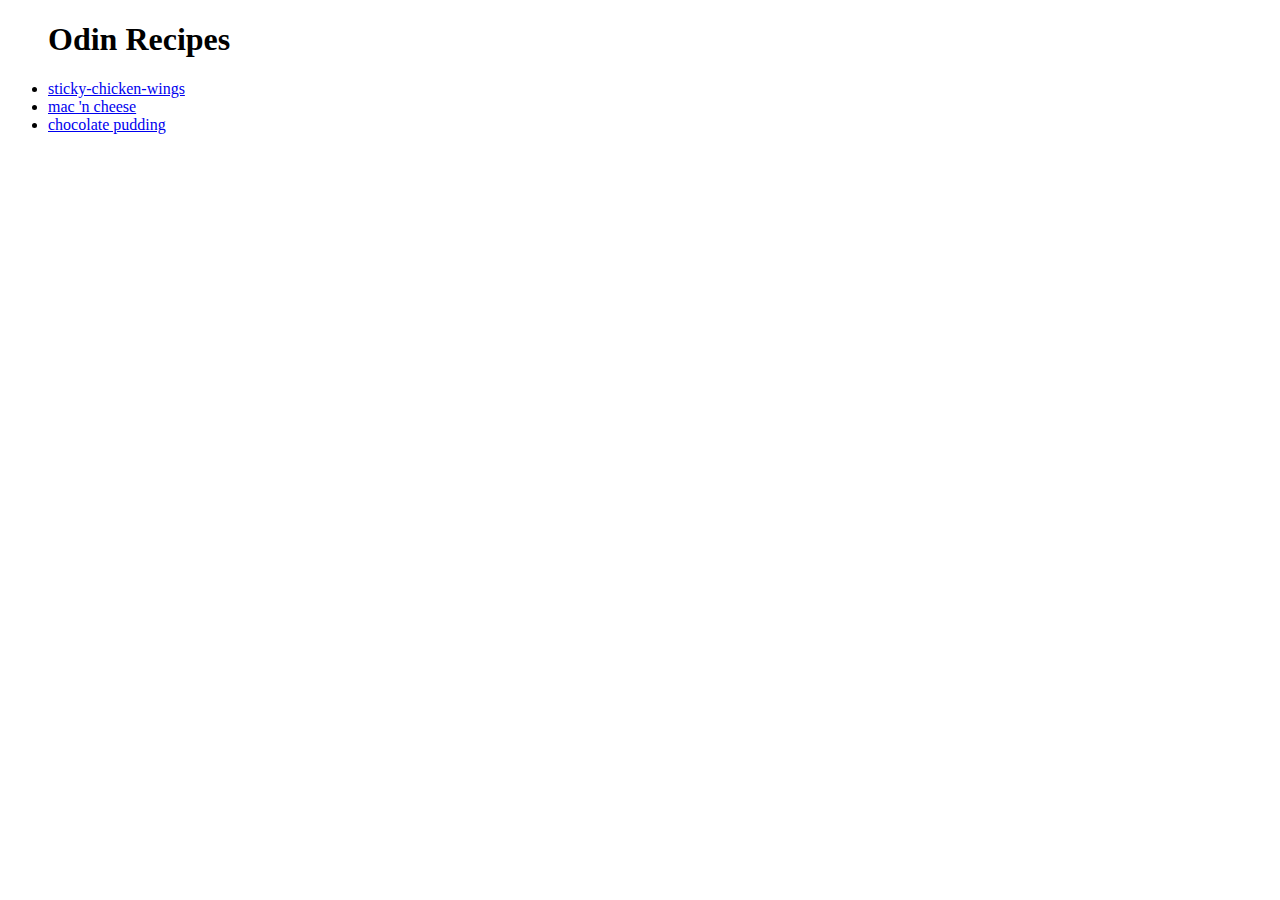
==== index.html @ 8f5f4f16 "Add home page:" ====
<!DOCTYPE html>
<html lang="en">
    <head>
        <meta charset="UTF-8">
        <title>Odin recipes</title>    
    </head>
    <body>
        <ul>
            <h1>Odin Recipes</h1>
            <li><a href="recipes/sticky-chicken-wings.html">sticky-chicken-wings</a></li>
            <li><a href="recipes/macncheese.html">mac 'n cheese</a></li>
            <li><a href="recipes/chocolate-pudding.html">chocolate pudding</a></li>
        </ul>
    </body>
</html>
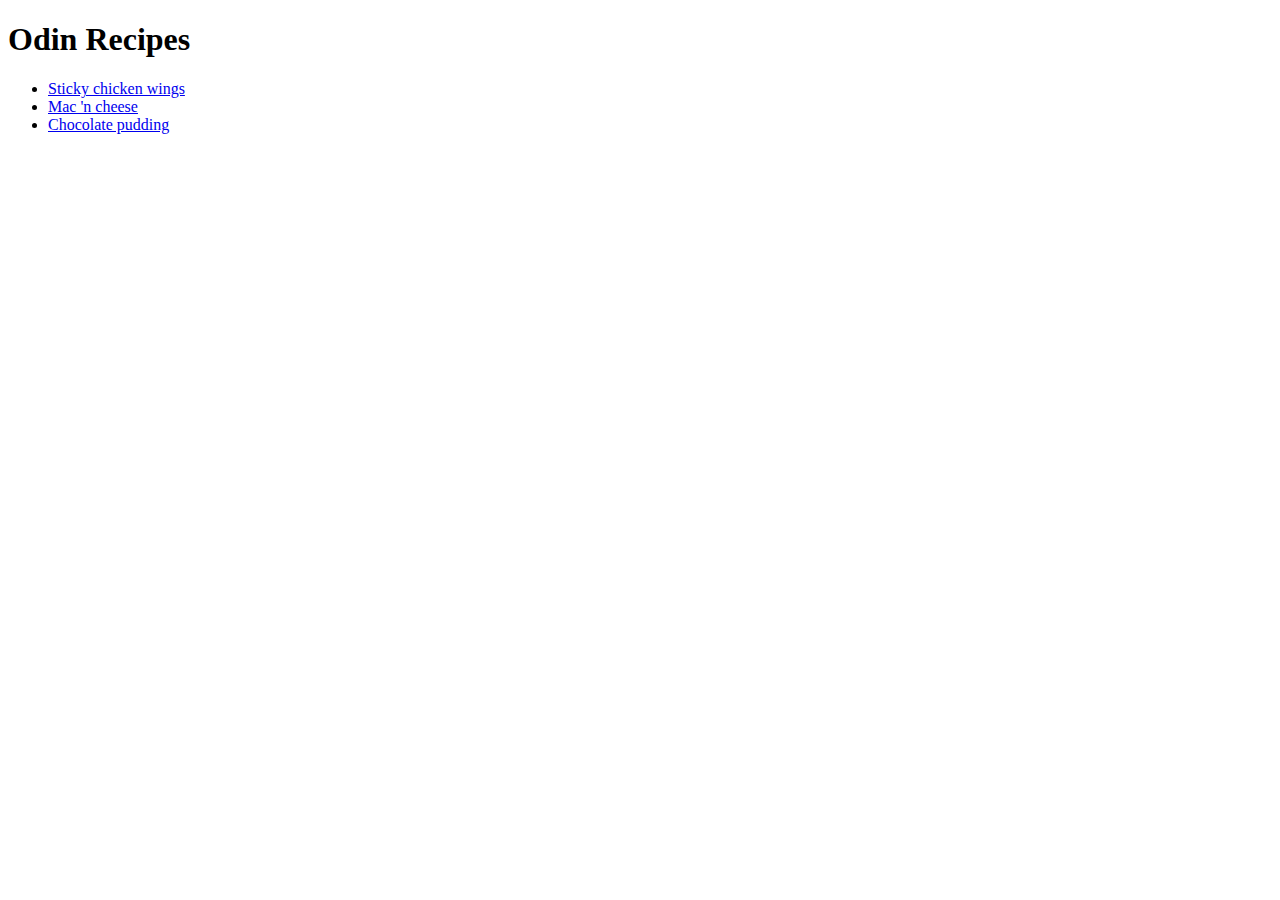
==== commit a30ef566: "Add container to house h1 and list items" ====
--- a/index.html
+++ b/index.html
@@ -2,14 +2,17 @@
 <html lang="en">
     <head>
         <meta charset="UTF-8">
-        <title>Odin recipes</title>    
+        <title>Odin recipes</title>  
+        <link rel="stylesheet" href="style.css">  
     </head>
     <body>
-        <ul>
-            <h1>Odin Recipes</h1>
-            <li><a href="recipes/sticky-chicken-wings.html">sticky-chicken-wings</a></li>
-            <li><a href="recipes/macncheese.html">mac 'n cheese</a></li>
-            <li><a href="recipes/chocolate-pudding.html">chocolate pudding</a></li>
-        </ul>
+        <div class="header-container">
+            <h1 class="h1-homepage">Odin Recipes</h1>
+            <ul>
+                <li><a href="recipes/sticky-chicken-wings.html">Sticky chicken wings</a></li>
+                <li><a href="recipes/macncheese.html">Mac 'n cheese</a></li>
+                <li><a href="recipes/chocolate-pudding.html">Chocolate pudding</a></li>
+            </ul>
+        </div>
     </body>
 </html>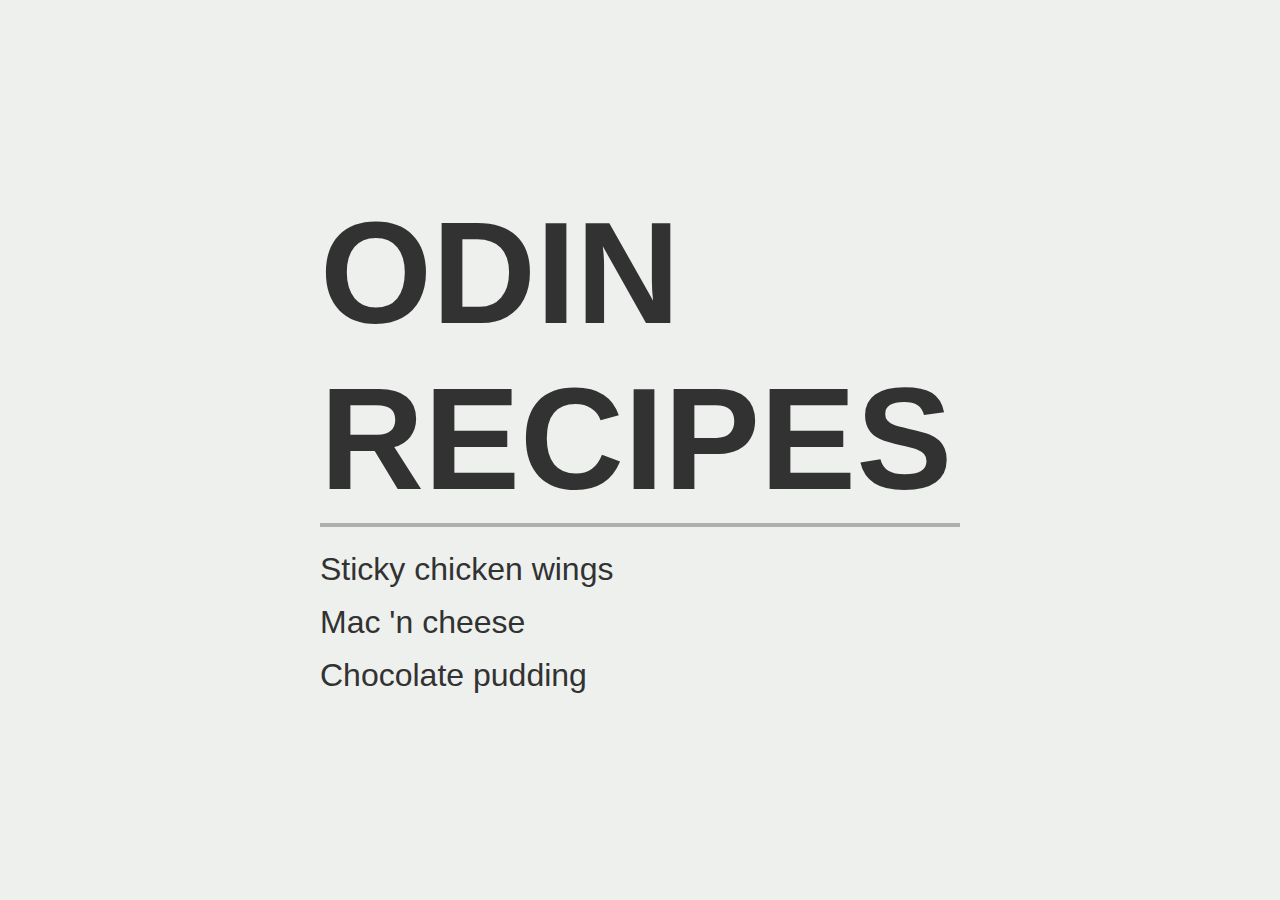
==== commit 184cf4e3: "Add class to unordered list:" ====
--- a/index.html
+++ b/index.html
@@ -8,7 +8,7 @@
     <body>
         <div class="header-container">
             <h1 class="h1-homepage">Odin Recipes</h1>
-            <ul>
+            <ul class="recipes-list">
                 <li><a href="recipes/sticky-chicken-wings.html">Sticky chicken wings</a></li>
                 <li><a href="recipes/macncheese.html">Mac 'n cheese</a></li>
                 <li><a href="recipes/chocolate-pudding.html">Chocolate pudding</a></li>
--- a/style.css
+++ b/style.css
@@ -0,0 +1,45 @@
+/*Styling for index.html*/
+* {
+    margin: 0;
+    padding: 0;
+}
+body {
+    background-color: #eef0ed;
+    font-family: Verdana, Geneva, Tahoma, sans-serif;
+}
+h1, h2, h3, h4, p, li {
+    color: #323232;
+}
+
+.header-container {
+    max-width: 50%;
+    height: 100vh;
+    margin: auto;
+    display: flex;
+    flex-direction: column;
+    justify-content: center;
+    align-items: left;
+}
+
+.h1-homepage {
+    border-bottom: 4px solid #afafaf;
+    text-transform: uppercase;
+    font-size: 9rem;
+}
+
+ul {
+    margin-top: 1.5em;
+}
+
+ul li {
+    font-size: 2rem;
+    list-style: none;
+    margin-bottom: 0.5em;
+}
+
+ul li a {
+    color: #323232;
+    text-decoration: none;
+}
+
+/*Styling for sticky-chicken-wings.html*/
